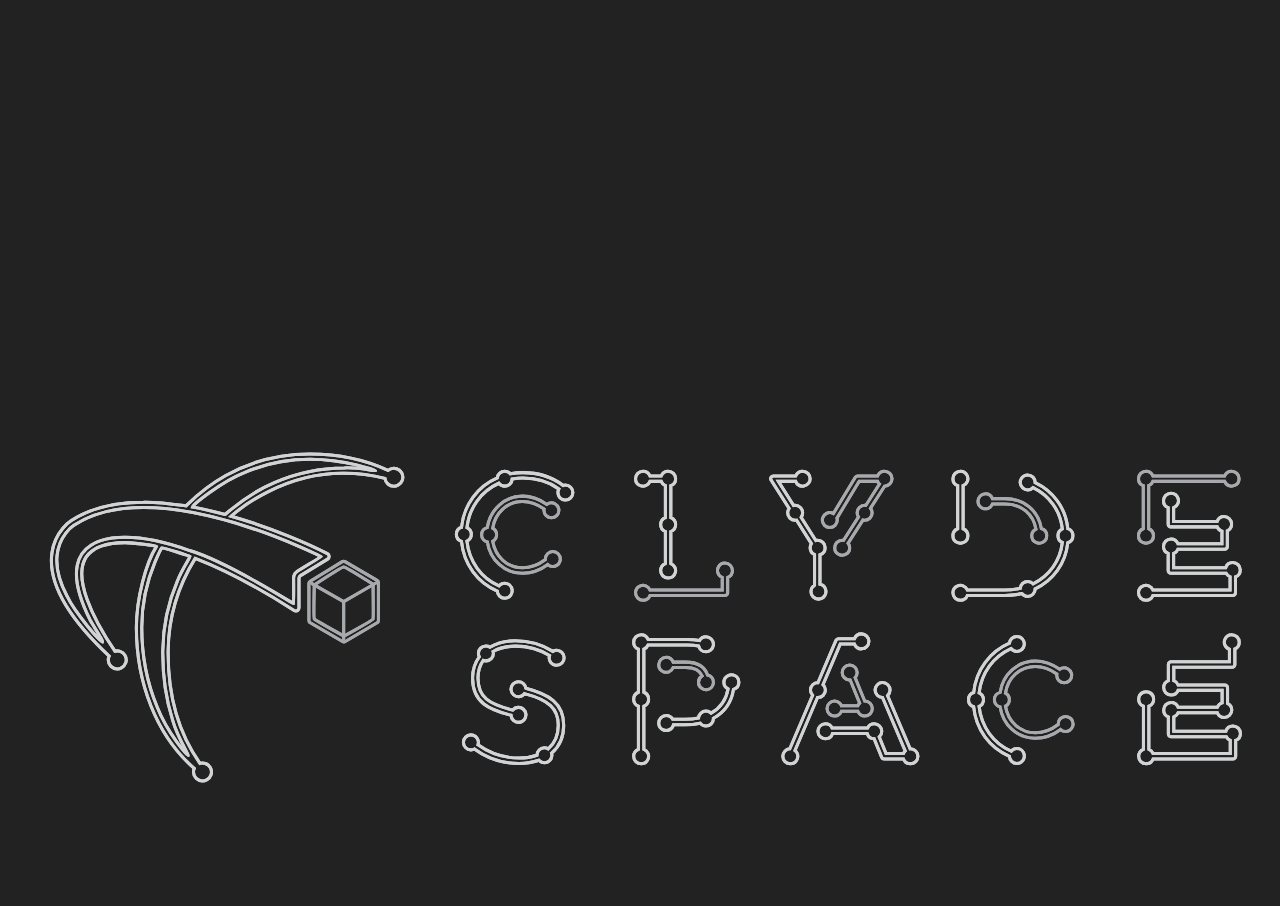
==== index.html @ 308db152 "better scaling" ====
<!DOCTYPE html PUBLIC "-//W3C//DTD HTML 4.01//EN">
<html lang="en">
<head>
<meta charset="utf-8">
<meta http-equiv="X-UA-Compatible" content="IE=edge">
<meta name="viewport" content="width=device-width, initial-scale=1">
<meta name="description" content="">
<meta name="author" content="">
<title>
Clyde Space Asset Tracker
</title><!-- Bootstrap core CSS -->
<link href="css/bootstrap.min.css" rel="stylesheet" type="text/css"><!-- Just for debugging purposes. Don't actually copy these 2 lines! -->
<!--[if lt IE 9]><script src="../../assets/js/ie8-responsive-file-warning.js"></script><![endif]-->

<script src="libs/moment.min.js" type="text/javascript">
</script>
<script src="libs/readable-range.js" type="text/javascript">
</script><!--<script src="js/angular.min.js"></script>-->
<!--<script src="js/zacube.angular.js"></script>-->
<script src="http://d3js.org/d3.v3.min.js" type="text/javascript"> </script>
<script src="http://d3js.org/topojson.v1.min.js" type="text/javascript"> </script>
<script src="libs/jquery-3.1.1.min.js" type="text/javascript"> </script>
<script src="app/colourMap.js" type="text/javascript"> </script>
<link href="https://fonts.googleapis.com/css?family=Roboto|Roboto+Mono" rel="stylesheet">
<script src="app/sat_trajectory.datamaps.js" type="text/javascript"> </script>
<script src="app/sat_marker.datamaps.js" type="text/javascript"> </script>
<script src="app/move_marker.datamaps.js" type="text/javascript"> </script>
<script src="libs/datamaps.world.js" type="text/javascript"> </script>
<script src="libs/satellite.js" type="text/javascript"> </script>
<link href="css/style.css" rel="stylesheet" type="text/css"><!-- HTML5 shim and Respond.js IE8 support of HTML5 elements and media queries -->
<!--[if lt IE 9]>
<script src="https://oss.maxcdn.com/html5shiv/3.7.2/html5shiv.min.js"></script>
<script src="https://oss.maxcdn.com/respond/1.4.2/respond.min.js"></script>
<![endif]-->
</head>
<body>
  <div class="container">
    <div class="row">
      <div class="col-lg-12">
        <div id="sat_area" style="position: relative; margin: 0 auto; width: 1140px; height: 800px; margin-top:-120px;"></div>
      </div>
    </div>
    <div class="row">
      <div class="footer">
        <div class="row">
          <div class="col-xs-8">
            <div id="sat_info">
              <div id="progress_bar_area">
                <span id="sat_name"></span>
                <div id="progress_bar">
                  <div id="progress_bar_mark">
                  </div>
                </div>
              </div>
              SPEED: <span class="sat_data" id="sat_velocity"></span>
              ALTITUDE: <span class="sat_data" id="sat_height"></span>
              LAT:<span class="sat_data latlng" id="sat_latitude"></span>
              LNG:<span class="sat_data latlng" id="sat_longitude"></span>
              <p> Built for <a href="http://clyde.space">Clyde Space</a>
                  by <a href="https://github.com/ColinWaddell/ZACUBE-Pass-Information/">Colin Waddell</a>
                  and <a href="https://github.com/leonsteenkamp/cubesat-passtimes">Leon Steenkamp</a>
              </p>
            </div>
          </div>
          <div class="col-xs-4">
            <img src="img/CS-Logo.svg" class="cslogo" />
          </div>
        </div>
      </div>
    </div>
  </div><!-- /container -->
<script src="app/satellite.datamap.js" type="text/javascript">
</script><!-- IE10 viewport hack for Surface/desktop Windows 8 bug -->
<script>
  var satList =
    [
      "MINXSS",
      "LEMUR-2-PETER",
      "DUCHIFAT-1",
      "ITUPSAT 1",
      "STRAND-1",
      "UKUBE-1",
      "FIREFLY",
      "ZACUBE-1 (TSHEPISOSAT)",
      "E-ST@R-II",
      "STMSAT-1",
      "NUSAT 1 (FRESCO)",
      "NUSAT 2 (BATATA)"
    ];

  var satmap = new satelliteDatamap(
    'sat_area', { satelliteName: satList });

  var satIndex = 0;
  var infoTime = 10;
  var index = 0

  // Put the sat list in order for readability
  satList = satList.sort();

  var infoTimer = window.setInterval(function(){
    // Pull satellite info
    var sat = satmap.getSatelliteInfo(satList[satIndex]);

    if(sat){
      var lat = (sat.attitude.latitude < 0 ? '' : '&nbsp;') + sat.attitude.latitude.toFixed(2)
      var lng = (sat.attitude.longitude < 0 ? '' : '&nbsp;') + sat.attitude.longitude.toFixed(2)

      $('#sat_info').show();
      $('#sat_name').html(sat.name);
      $('#sat_name').css({'color': colorLuminance(sat.colour, 0.25)});
      $('#progress_bar_mark').css({'background-color': sat.colour});
      $('#progress_bar_mark').animate({'width': (250*((infoTime - index)/infoTime))}, 50);
      $('#sat_velocity').html(sat.attitude.velocity.toFixed(0) + ' km/h');
      $('#sat_height').html(sat.attitude.altitude.toFixed(2) + ' km');
      $('#sat_latitude').html(lat + '&deg;');
      $('#sat_longitude').html(lng + '&deg;');
    }

    // Update Counters and
    // watch for overflow
    index = (index+1)%infoTime;
    if (!index) satIndex++;
    if (satIndex==satList.length) satIndex = 0;
  }, 1000);
</script>
</body>
</html>
---- css/style.css ----
/* PAGE STYLE */
body{
	background: #222;
	font-family: 'Roboto', sans-serif;
}

.container{
	margin-top: -35px;
}

p{
	color: #666;
}

a{
	color: #999;
}

#sat_info{
	color: #666;
	display: none;
	font-family: 'Roboto Mono', monospace;
}

#sat_info p{
	padding-top: 3px;
	font-family: 'Roboto', sans-serif;
}

span.sat_data{
	color: #999;
	padding-right: 10px;
}

span.sat_data.latlng{
	width: 70px;
	display: inline-block;
}

#progress_bar_area{
	display: block;
	width:100%;
}

#sat_name{
	display: block;
	width: 100%;
}

#progress_bar{
	width:250px;
	height:10px;
	display: block;
}

#progress_bar_mark{
	height: 1px;
}

.cslogo{
	width: 100%;
	margin-top: -20%;
}

/* DATA MAPS STYLE */
.datamaps-subunits path{
	fill: #2A2A2A !important;
}

.datamaps-bubble {
	-webkit-animation-name: 'pulse_animation';
	-webkit-animation-duration: 2000ms;
	-webkit-transform-origin:70% 70%;
	-webkit-animation-iteration-count: infinite;
	-webkit-animation-timing-function: linear;
}

@-webkit-keyframes pulse_animation {
	0% { -webkit-transform: scale(0.9); }
	50% { -webkit-transform: scale(1.1); }
	100% { -webkit-transform: scale(0.9); }
}

.spinner {
  width: 15px;
  height: 15px;
  background-color: #333;
  display: inline-block;
  margin: 2px auto;
  -webkit-animation: rotateplane 1.2s infinite ease-in-out;
  animation: rotateplane 1.2s infinite ease-in-out;
}

@-webkit-keyframes rotateplane {
  0% { -webkit-transform: perspective(120px) }
  50% { -webkit-transform: perspective(120px) rotateY(180deg) }
  100% { -webkit-transform: perspective(120px) rotateY(180deg)  rotateX(180deg) }
}

@keyframes rotateplane {
  0% {
    transform: perspective(120px) rotateX(0deg) rotateY(0deg);
    -webkit-transform: perspective(120px) rotateX(0deg) rotateY(0deg)
  } 50% {
    transform: perspective(120px) rotateX(-180.1deg) rotateY(0deg);
    -webkit-transform: perspective(120px) rotateX(-180.1deg) rotateY(0deg)
  } 100% {
    transform: perspective(120px) rotateX(-180deg) rotateY(-179.9deg);
    -webkit-transform: perspective(120px) rotateX(-180deg) rotateY(-179.9deg);
  }
}
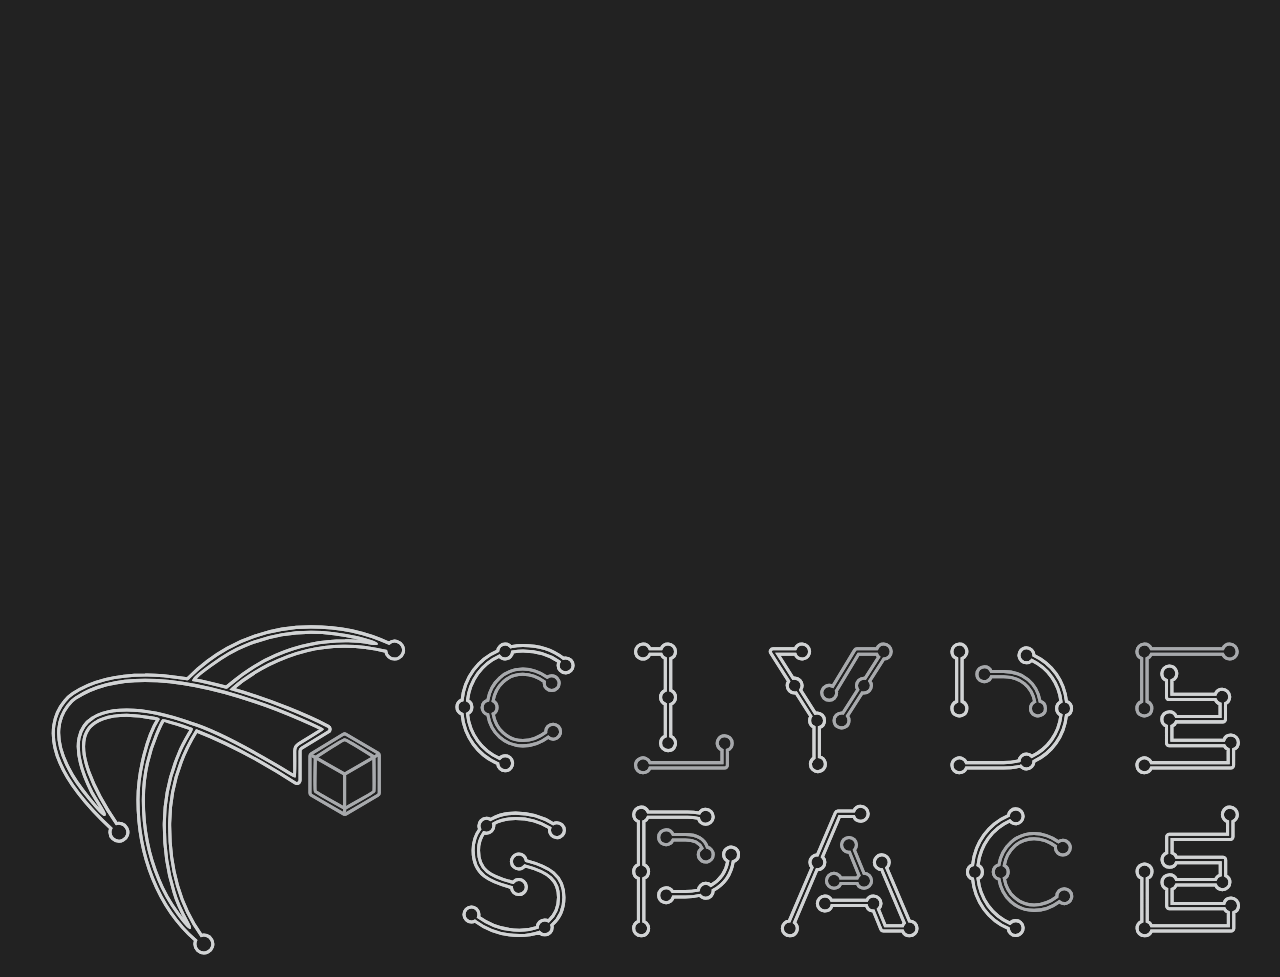
==== commit a7429522: "jump width" ====
--- a/index.html
+++ b/index.html
@@ -5,10 +5,16 @@
 <meta charset="utf-8">
 <meta http-equiv="X-UA-Compatible" content="IE=edge">
 <meta name="viewport" content="width=device-width, initial-scale=1">
-<meta name="description" content="">
-<meta name="author" content="">
+<link rel="image_src" href="http://ukube.colinwaddell.com/img/screenshot.png" />
+<meta property="og:title" content="Clyde Space Satellite Tracker" />
+<meta property="og:type" content="website" />
+<meta property="og:image" content="http://ukube.colinwaddell.com/img/screenshot.png" />
+<meta property="og:url" content="http://ukube.colinwaddell.com/" />
+<meta name="description" content="Clyde Space Satellite Tracker">
+<meta property="og:description" content="Clyde Space Satellite Tracker">
+<meta name="author" content="Colin Waddell">
 <title>
-Clyde Space Asset Tracker
+Clyde Space Satellite Tracker
 </title><!-- Bootstrap core CSS -->
 <link href="css/bootstrap.min.css" rel="stylesheet" type="text/css"><!-- Just for debugging purposes. Don't actually copy these 2 lines! -->
 <!--[if lt IE 9]><script src="../../assets/js/ie8-responsive-file-warning.js"></script><![endif]-->
@@ -33,6 +39,8 @@
 <script src="https://oss.maxcdn.com/html5shiv/3.7.2/html5shiv.min.js"></script>
 <script src="https://oss.maxcdn.com/respond/1.4.2/respond.min.js"></script>
 <![endif]-->
+
+
 </head>
 <body>
   <div class="container">
@@ -64,7 +72,7 @@
             </div>
           </div>
           <div class="col-xs-4">
-            <img src="img/CS-Logo.svg" class="cslogo" />
+            <a href="http://clyde.space"><img src="img/CS-Logo.svg" class="cslogo" /></a>
           </div>
         </div>
       </div>
@@ -75,7 +83,7 @@
 <script>
   var satList =
     [
-      "MINXSS",
+      "VELOX 2",
       "LEMUR-2-PETER",
       "DUCHIFAT-1",
       "ITUPSAT 1",
@@ -111,7 +119,7 @@
       $('#sat_name').html(sat.name);
       $('#sat_name').css({'color': colorLuminance(sat.colour, 0.25)});
       $('#progress_bar_mark').css({'background-color': sat.colour});
-      $('#progress_bar_mark').animate({'width': (250*((infoTime - index)/infoTime))}, 50);
+      $('#progress_bar_mark').css({'width': (250*((infoTime - index)/infoTime))});
       $('#sat_velocity').html(sat.attitude.velocity.toFixed(0) + ' km/h');
       $('#sat_height').html(sat.attitude.altitude.toFixed(2) + ' km');
       $('#sat_latitude').html(lat + '&deg;');
@@ -125,5 +133,10 @@
     if (satIndex==satList.length) satIndex = 0;
   }, 1000);
 </script>
+<style>
+body {
+   zoom: 1.25;
+}
+</style>
 </body>
 </html>
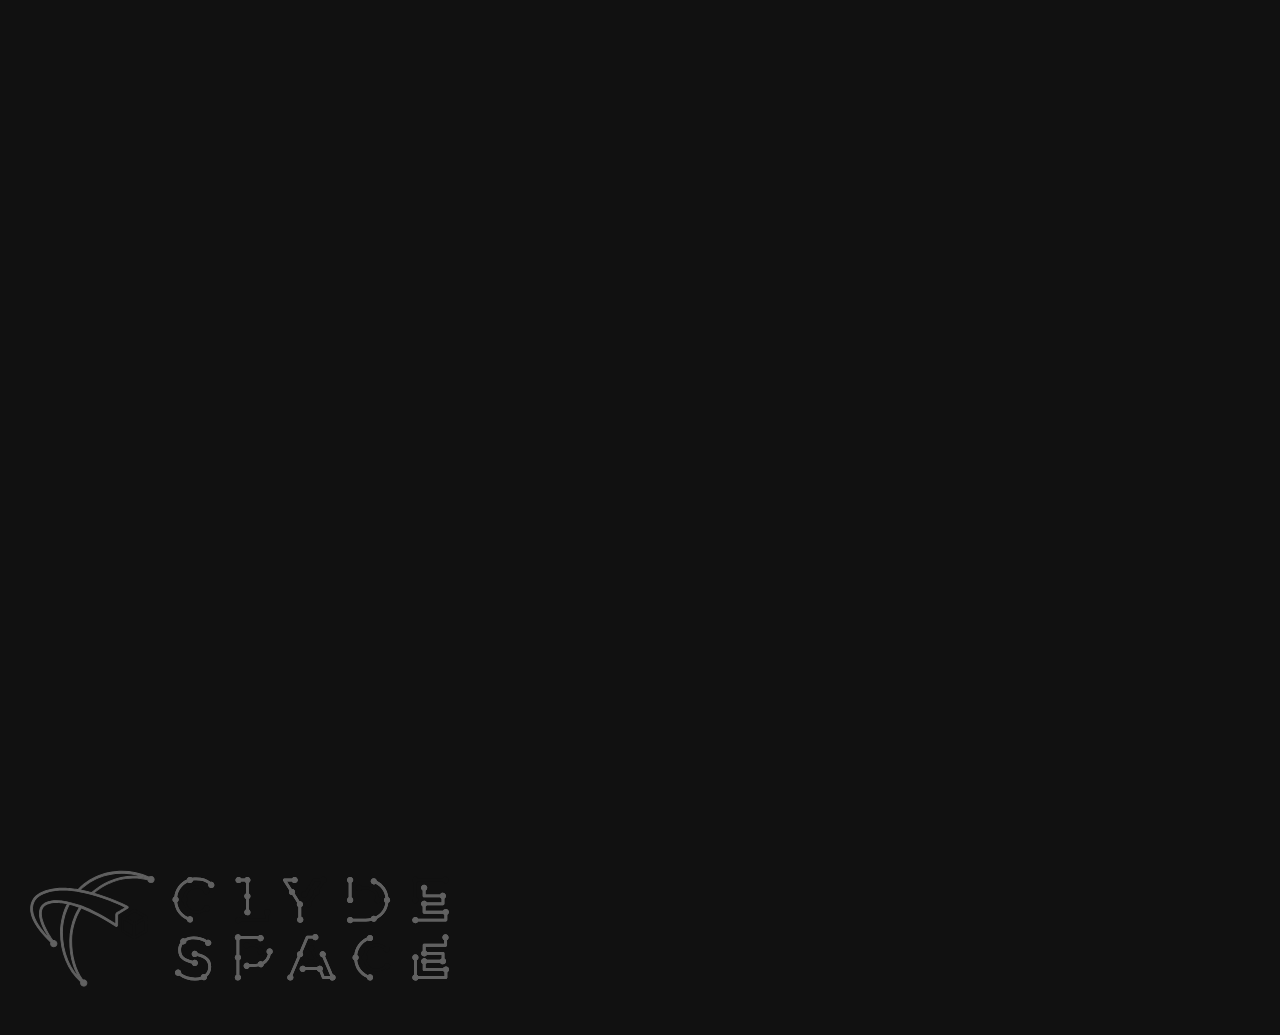
==== commit ef7ab4ca: "tidied up for the big screen" ====
--- a/index.html
+++ b/index.html
@@ -72,7 +72,7 @@
             </div>
           </div>
           <div class="col-xs-4">
-            <a href="http://clyde.space"><img src="img/CS-Logo.svg" class="cslogo" /></a>
+            <a href="http://clyde.space"><div id="cslogo" /></a>
           </div>
         </div>
       </div>
@@ -83,6 +83,7 @@
 <script>
   var satList =
     [
+      "ISS (ZARYA)",
       "VELOX 2",
       "LEMUR-2-PETER",
       "DUCHIFAT-1",
@@ -120,6 +121,7 @@
       $('#sat_name').css({'color': colorLuminance(sat.colour, 0.25)});
       $('#progress_bar_mark').css({'background-color': sat.colour});
       $('#progress_bar_mark').css({'width': (250*((infoTime - index)/infoTime))});
+      $('#cslogo').css({'background-color': sat.colour});
       $('#sat_velocity').html(sat.attitude.velocity.toFixed(0) + ' km/h');
       $('#sat_height').html(sat.attitude.altitude.toFixed(2) + ' km');
       $('#sat_latitude').html(lat + '&deg;');
@@ -135,7 +137,7 @@
 </script>
 <style>
 body {
-   zoom: 1.25;
+   zoom: 1.3;
 }
 </style>
 </body>
--- a/css/style.css
+++ b/css/style.css
@@ -1,6 +1,6 @@
 /* PAGE STYLE */
 body{
-	background: #222;
+	background: #111;
 	font-family: 'Roboto', sans-serif;
 }
 
@@ -48,8 +48,10 @@
 }
 
 #progress_bar{
-	width:250px;
-	height:10px;
+	width: 250px;
+	height: 1px;
+	background-color: #333;
+	margin: 2px 0 4px;
 	display: block;
 }
 
@@ -57,9 +59,17 @@
 	height: 1px;
 }
 
-.cslogo{
-	width: 100%;
-	margin-top: -20%;
+#cslogo{
+	width: 350px;
+	height: 100px;
+	display: block;
+	background-image: url(../img/CS-Logo.svg);
+	margin-top: -25%;
+	border: 0;
+	margin: 0;
+	background-size: cover;
+	position: relative;
+	top: -25px;
 }
 
 /* DATA MAPS STYLE */
@@ -68,18 +78,18 @@
 }
 
 .datamaps-bubble {
-	-webkit-animation-name: 'pulse_animation';
-	-webkit-animation-duration: 2000ms;
-	-webkit-transform-origin:70% 70%;
-	-webkit-animation-iteration-count: infinite;
-	-webkit-animation-timing-function: linear;
+	animation-name: pulse_animation;
+	animation-duration: 500ms;
+	transform-origin:70% 70%;
+	animation-iteration-count: infinite;
+	animation-timing-function: linear;
 }
 
-@-webkit-keyframes pulse_animation {
-	0% { -webkit-transform: scale(0.9); }
-	50% { -webkit-transform: scale(1.1); }
-	100% { -webkit-transform: scale(0.9); }
-}
+/*@keyframes pulse_animation {*/
+	/*0% { transform: scale(0.95); }*/
+	/*50% { transform: scale(1.05); }*/
+	/*100% { transform: scale(0.95); }*/
+/*}*/
 
 .spinner {
   width: 15px;
@@ -87,25 +97,25 @@
   background-color: #333;
   display: inline-block;
   margin: 2px auto;
-  -webkit-animation: rotateplane 1.2s infinite ease-in-out;
+  animation: rotateplane 1.2s infinite ease-in-out;
   animation: rotateplane 1.2s infinite ease-in-out;
 }
 
-@-webkit-keyframes rotateplane {
-  0% { -webkit-transform: perspective(120px) }
-  50% { -webkit-transform: perspective(120px) rotateY(180deg) }
-  100% { -webkit-transform: perspective(120px) rotateY(180deg)  rotateX(180deg) }
+@keyframes rotateplane {
+  0% { transform: perspective(120px) }
+  50% { transform: perspective(120px) rotateY(180deg) }
+  100% { transform: perspective(120px) rotateY(180deg)  rotateX(180deg) }
 }
 
 @keyframes rotateplane {
   0% {
     transform: perspective(120px) rotateX(0deg) rotateY(0deg);
-    -webkit-transform: perspective(120px) rotateX(0deg) rotateY(0deg)
+    transform: perspective(120px) rotateX(0deg) rotateY(0deg)
   } 50% {
     transform: perspective(120px) rotateX(-180.1deg) rotateY(0deg);
-    -webkit-transform: perspective(120px) rotateX(-180.1deg) rotateY(0deg)
+    transform: perspective(120px) rotateX(-180.1deg) rotateY(0deg)
   } 100% {
     transform: perspective(120px) rotateX(-180deg) rotateY(-179.9deg);
-    -webkit-transform: perspective(120px) rotateX(-180deg) rotateY(-179.9deg);
+    transform: perspective(120px) rotateX(-180deg) rotateY(-179.9deg);
   }
 }
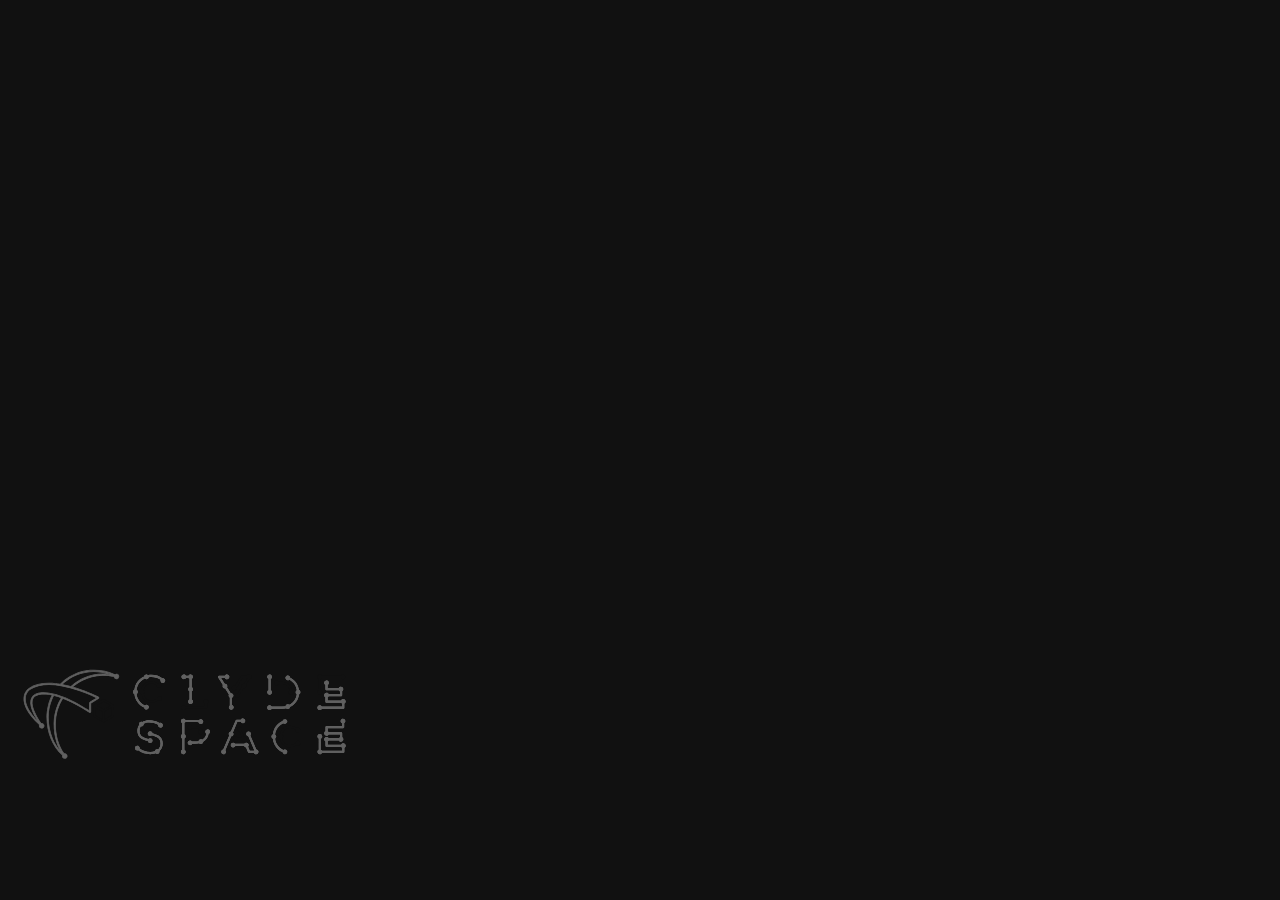
==== commit d9f6a7f3: "more satellites" ====
--- a/index.html
+++ b/index.html
@@ -39,8 +39,6 @@
 <script src="https://oss.maxcdn.com/html5shiv/3.7.2/html5shiv.min.js"></script>
 <script src="https://oss.maxcdn.com/respond/1.4.2/respond.min.js"></script>
 <![endif]-->
-
-
 </head>
 <body>
   <div class="container">
@@ -83,19 +81,28 @@
 <script>
   var satList =
     [
-      "ISS (ZARYA)",
-      "VELOX 2",
-      "LEMUR-2-PETER",
-      "DUCHIFAT-1",
-      "ITUPSAT 1",
-      "STRAND-1",
-      "UKUBE-1",
-      "FIREFLY",
-      "ZACUBE-1 (TSHEPISOSAT)",
-      "E-ST@R-II",
-      "STMSAT-1",
-      "NUSAT 1 (FRESCO)",
-      "NUSAT 2 (BATATA)"
+        "PICASSO-BEL",
+        "KIPP",
+        "KEPLER-1 (CASE)",
+        "KEPLER-2 (TARS)",
+        "SEAHAWK-1",
+        "UKUBE-1",
+        "NSL-1",
+        "ZACUBE-2",
+        "DAVINCI",
+        "MIR-SAT 1",
+        "APRIZESAT 1",
+        "APRIZESAT 2",
+        "APRIZESAT 3",
+        "APRIZESAT 4",
+        "APRIZESAT 5",
+        "APRIZESAT 6",
+        "APRIZESAT 7",
+        "APRIZESAT 8",
+        "APRIZESAT 9",
+        "APRIZESAT 10",
+        "THEA",
+        "BRIO",
     ];
 
   var satmap = new satelliteDatamap(
@@ -120,8 +127,8 @@
       $('#sat_name').html(sat.name);
       $('#sat_name').css({'color': colorLuminance(sat.colour, 0.25)});
       $('#progress_bar_mark').css({'background-color': sat.colour});
-      $('#progress_bar_mark').css({'width': (250*((infoTime - index)/infoTime))});
       $('#cslogo').css({'background-color': sat.colour});
+      $('#progress_bar_mark').animate({'width': (250*((infoTime - index)/infoTime))}, 250);
       $('#sat_velocity').html(sat.attitude.velocity.toFixed(0) + ' km/h');
       $('#sat_height').html(sat.attitude.altitude.toFixed(2) + ' km');
       $('#sat_latitude').html(lat + '&deg;');
@@ -135,10 +142,5 @@
     if (satIndex==satList.length) satIndex = 0;
   }, 1000);
 </script>
-<style>
-body {
-   zoom: 1.3;
-}
-</style>
 </body>
 </html>
--- a/css/style.css
+++ b/css/style.css
@@ -78,18 +78,18 @@
 }
 
 .datamaps-bubble {
-	animation-name: pulse_animation;
-	animation-duration: 500ms;
+/*	animation-name: pulse_animation;
+	animation-duration: 1000ms;
 	transform-origin:70% 70%;
 	animation-iteration-count: infinite;
-	animation-timing-function: linear;
+	animation-timing-function: linear; */
 }
 
-/*@keyframes pulse_animation {*/
-	/*0% { transform: scale(0.95); }*/
-	/*50% { transform: scale(1.05); }*/
-	/*100% { transform: scale(0.95); }*/
-/*}*/
+@keyframes pulse_animation {
+	0% { transform: scale(0.9); }
+	50% { transform: scale(1.1); }
+	100% { transform: scale(0.9); }
+}
 
 .spinner {
   width: 15px;
